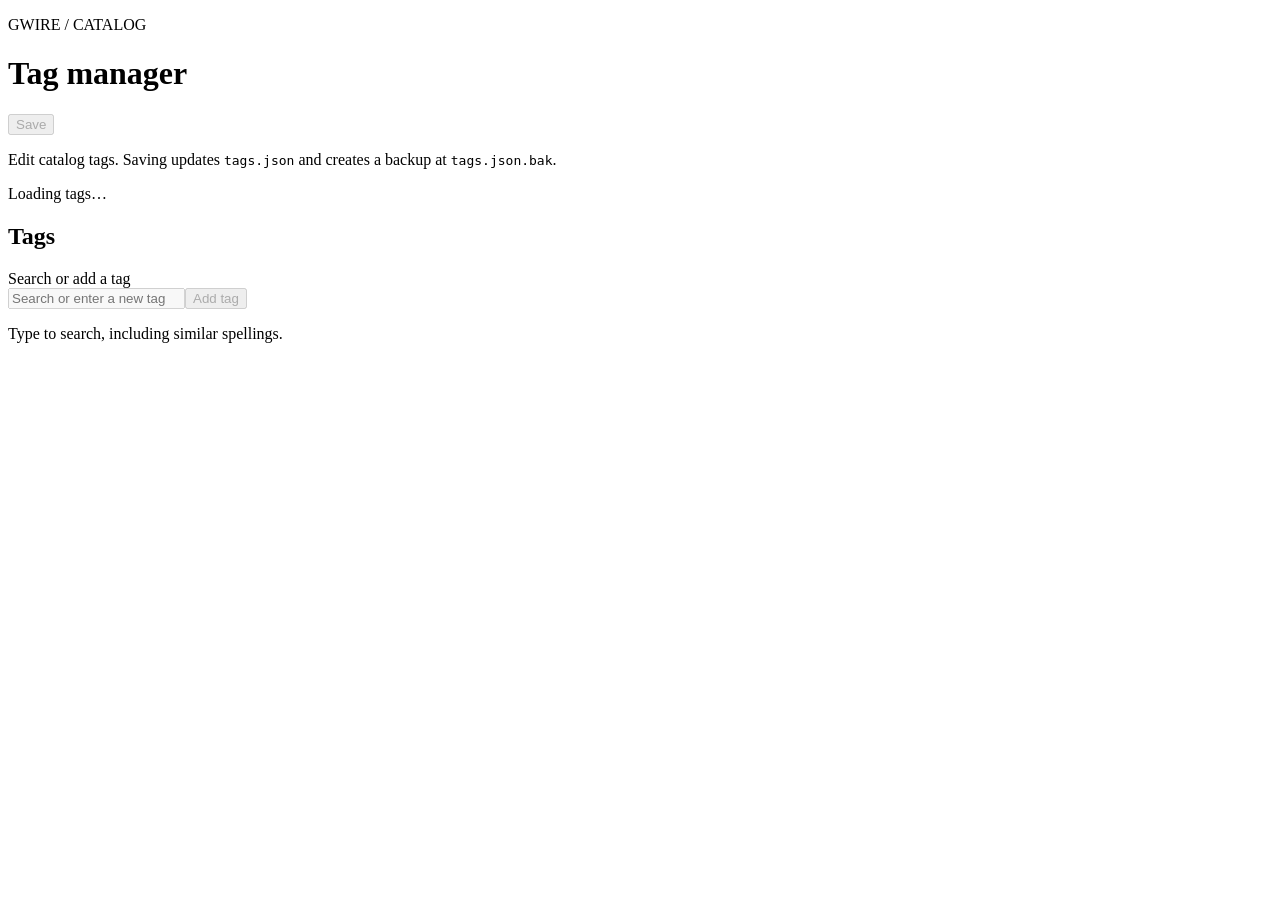
==== docker-tag/static/index.html @ 0784c444 "Added mini app for tag management, tag changes" ====
<!doctype html>
<html lang="en">
<head>
  <meta charset="utf-8">
  <meta name="viewport" content="width=device-width, initial-scale=1">
  <title>Tag manager</title>
  <link rel="stylesheet" href="/style.css">
  <script src="/app.js" defer></script>
</head>
<body>
  <main>
    <header><div><p class="eyebrow">GWIRE / CATALOG</p><h1>Tag manager</h1></div><button id="save" disabled>Save</button></header>
    <p>Edit catalog tags. Saving updates <code>tags.json</code> and creates a backup at <code>tags.json.bak</code>.</p>
    <p id="status" role="status" aria-live="polite">Loading tags…</p>
    <section id="edit-section" aria-labelledby="editor-title" hidden>
      <h2 id="editor-title">Edit tag</h2>
      <form id="editor"><label for="tag">Tag name</label><div class="input-row"><input id="tag" required autocomplete="off" placeholder="e.g. toggle switch" disabled><button id="submit-tag" disabled>Apply</button><button id="cancel" class="secondary" type="button">Cancel</button></div></form>
      <p id="form-error" role="alert"></p>
    </section>
    <section aria-labelledby="list-title">
      <div class="list-heading"><h2 id="list-title">Tags</h2><span id="count"></span></div>
      <form id="search-form">
        <label for="search">Search or add a tag</label>
        <div class="input-row"><input id="search" type="search" autocomplete="off" aria-describedby="search-hint" placeholder="Search or enter a new tag" disabled><button id="add-tag" type="submit" disabled>Add tag</button></div>
        <p id="search-hint" role="status" aria-live="polite">Type to search, including similar spellings.</p>
      </form>
      <ul id="tags"></ul><p id="empty" hidden>No matching tags.</p>
    </section>
  </main>
</body>
</html>
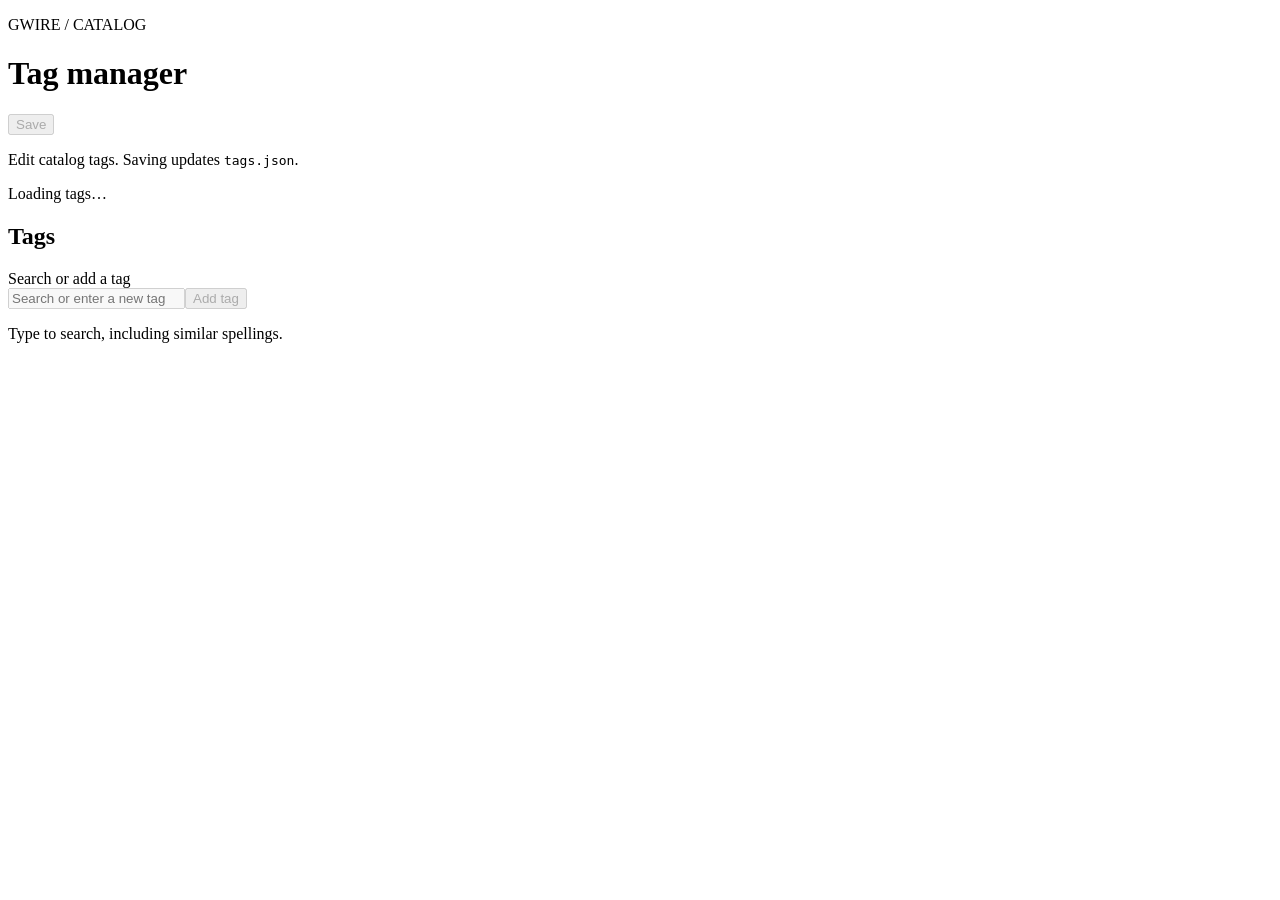
==== commit c87054e0: "removed creation odf bak file when saving changes in tags, saved tags are ordered" ====
--- a/docker-tag/static/index.html
+++ b/docker-tag/static/index.html
@@ -10,7 +10,7 @@
 <body>
   <main>
     <header><div><p class="eyebrow">GWIRE / CATALOG</p><h1>Tag manager</h1></div><button id="save" disabled>Save</button></header>
-    <p>Edit catalog tags. Saving updates <code>tags.json</code> and creates a backup at <code>tags.json.bak</code>.</p>
+    <p>Edit catalog tags. Saving updates <code>tags.json</code>.</p>
     <p id="status" role="status" aria-live="polite">Loading tags…</p>
     <section id="edit-section" aria-labelledby="editor-title" hidden>
       <h2 id="editor-title">Edit tag</h2>
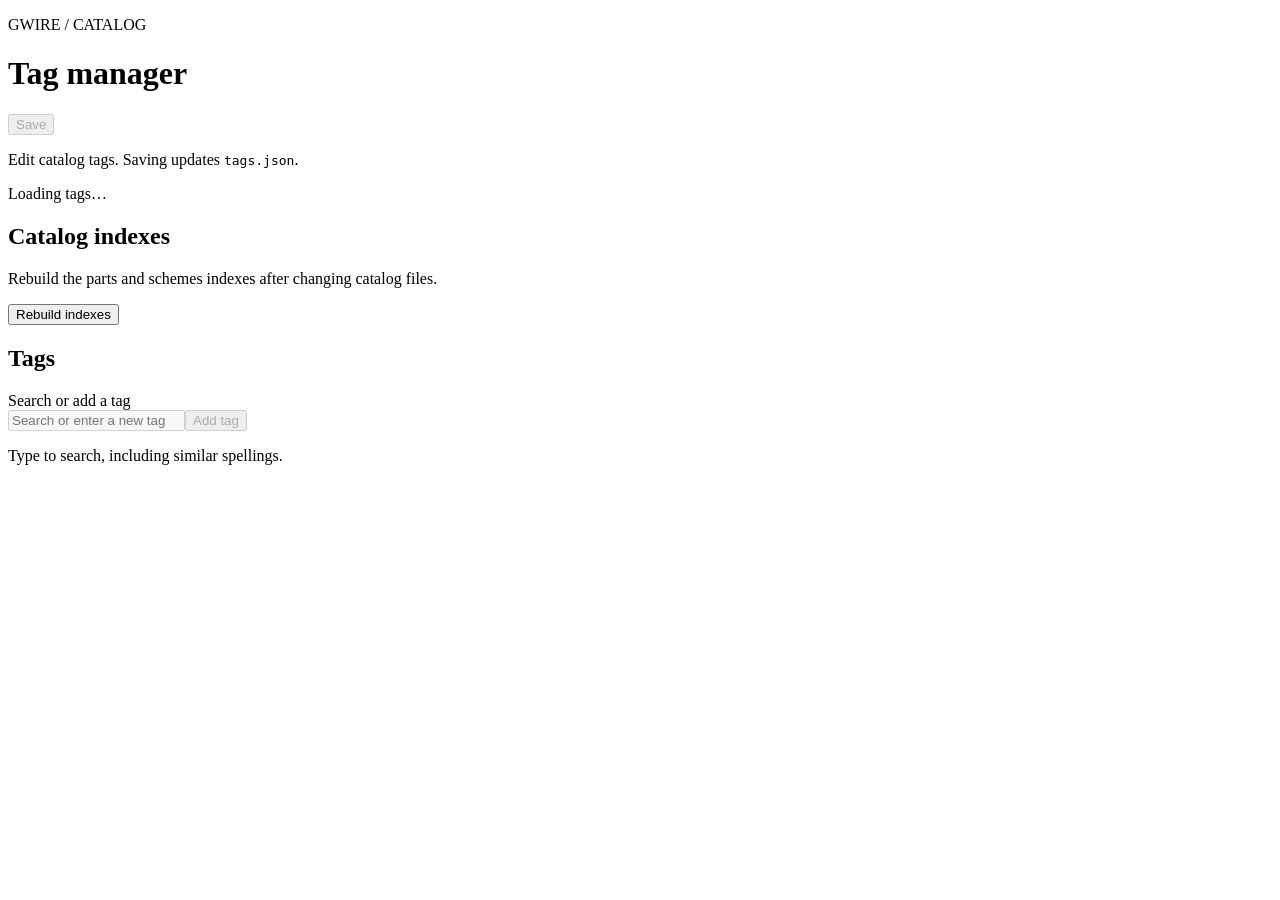
==== commit 6059ea4e: "Added singlecoil part, moved reindexing into tag management container" ====
--- a/docker-tag/static/index.html
+++ b/docker-tag/static/index.html
@@ -12,6 +12,12 @@
     <header><div><p class="eyebrow">GWIRE / CATALOG</p><h1>Tag manager</h1></div><button id="save" disabled>Save</button></header>
     <p>Edit catalog tags. Saving updates <code>tags.json</code>.</p>
     <p id="status" role="status" aria-live="polite">Loading tags…</p>
+    <section aria-labelledby="indexes-title">
+      <h2 id="indexes-title">Catalog indexes</h2>
+      <p>Rebuild the parts and schemes indexes after changing catalog files.</p>
+      <button id="build-indexes" type="button">Rebuild indexes</button>
+      <p id="index-status" role="status" aria-live="polite"></p>
+    </section>
     <section id="edit-section" aria-labelledby="editor-title" hidden>
       <h2 id="editor-title">Edit tag</h2>
       <form id="editor"><label for="tag">Tag name</label><div class="input-row"><input id="tag" required autocomplete="off" placeholder="e.g. toggle switch" disabled><button id="submit-tag" disabled>Apply</button><button id="cancel" class="secondary" type="button">Cancel</button></div></form>
